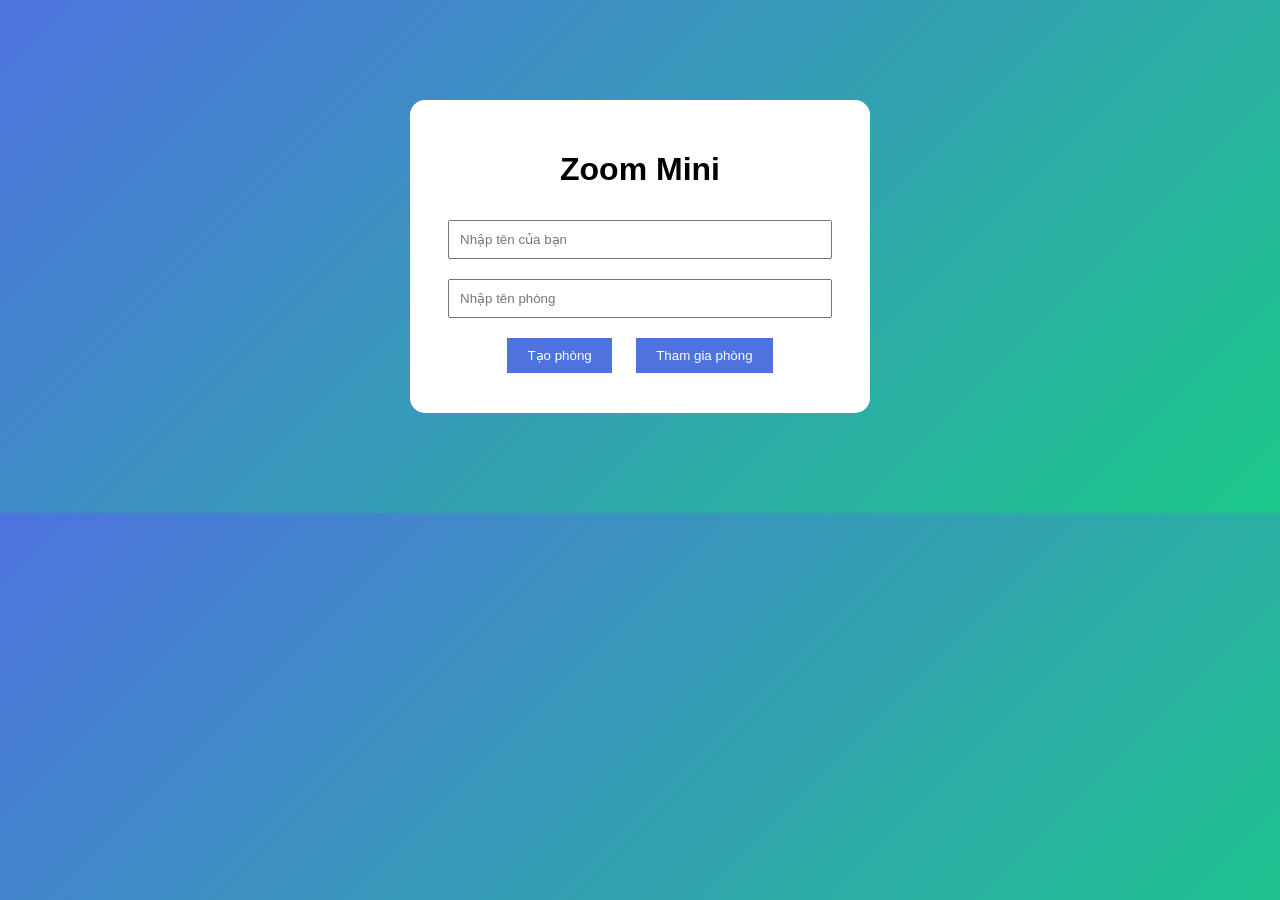
==== index.html @ 0fcae4ce "Add files via upload" ====
<!DOCTYPE html>
<html>
<head>
    <title>Zoom Mini</title>
    <link rel="stylesheet" href="style.css">
</head>
<body>

<div class="card">
    <h1>Zoom Mini</h1>

    <input type="text" id="username" placeholder="Nhập tên của bạn">
    <input type="text" id="room" placeholder="Nhập tên phòng">

    <button onclick="createRoom()">Tạo phòng</button>
    <button onclick="joinRoom()">Tham gia phòng</button>
</div>

<script>
function createRoom(){
    let name = document.getElementById("username").value;
    let room = document.getElementById("room").value;

    if(name=="" || room==""){
        alert("Nhập đầy đủ thông tin");
        return;
    }

    localStorage.setItem("username", name);
    localStorage.setItem("isHost", "true");

    window.location.href = "meeting.html?room=" + room;
}

function joinRoom(){
    let name = document.getElementById("username").value;
    let room = document.getElementById("room").value;

    if(name=="" || room==""){
        alert("Nhập đầy đủ thông tin");
        return;
    }

    localStorage.setItem("username", name);
    localStorage.setItem("isHost", "false");

    window.location.href = "meeting.html?room=" + room;
}
</script>

</body>
</html>
---- style.css ----
body{
    margin:0;
    font-family: Arial;
    background: linear-gradient(135deg,#4e73df,#1cc88a);
    text-align:center;
}

.card{
    background:white;
    width:400px;
    padding:30px;
    margin:100px auto;
    border-radius:15px;
}

input{
    width:90%;
    padding:10px;
    margin:10px 0;
}

button{
    padding:10px 20px;
    margin:10px;
    border:none;
    background:#4e73df;
    color:white;
    cursor:pointer;
}
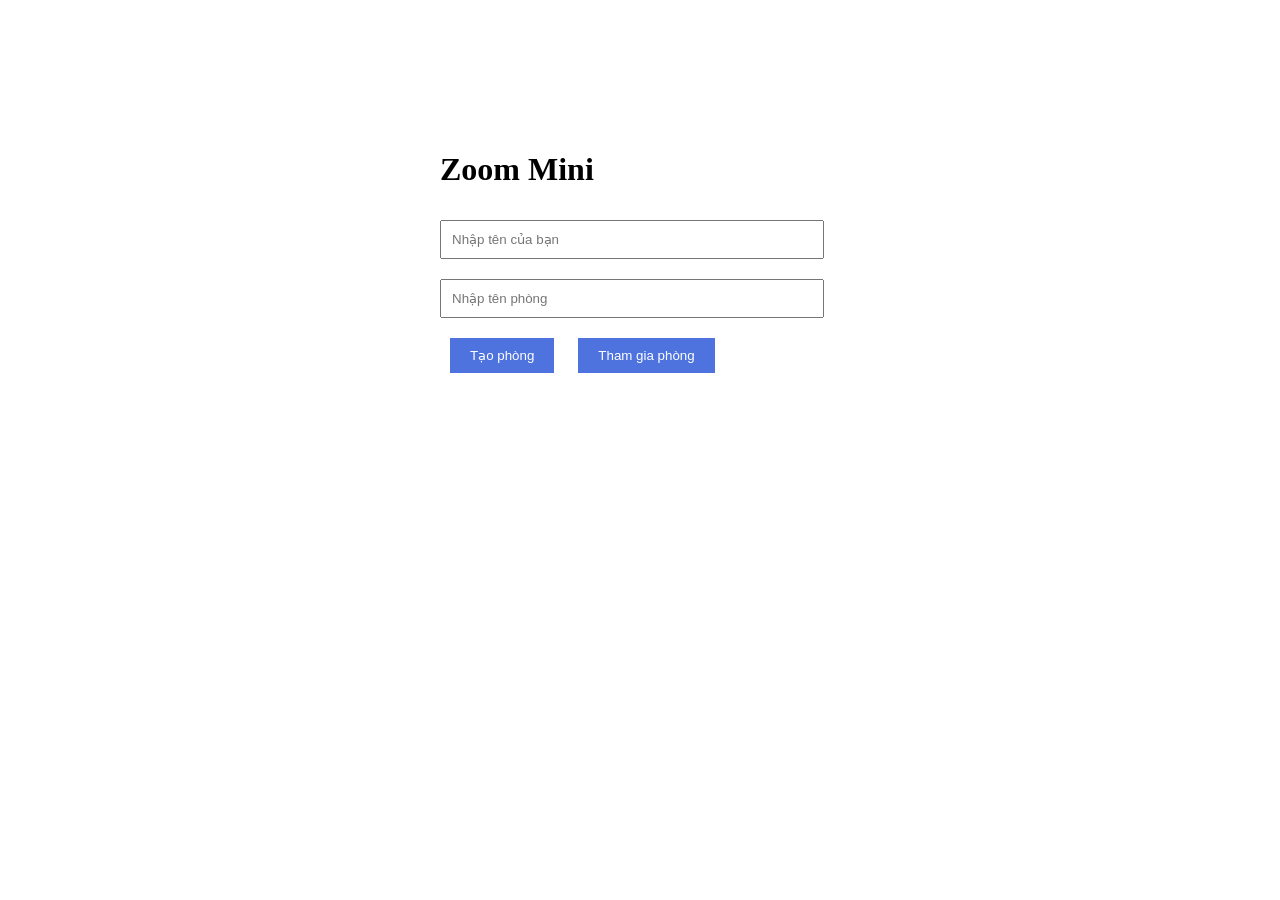
==== commit 6970de88: "Update phong" ====
--- a/index.html
+++ b/index.html
@@ -13,7 +13,24 @@
     <input type="text" id="room" placeholder="Nhập tên phòng">
 
     <button onclick="createRoom()">Tạo phòng</button>
-    <button onclick="joinRoom()">Tham gia phòng</button>
+<button onclick="joinRoom()">Tham gia phòng</button>
+
+<script>
+function createRoom(){
+    const name = document.querySelector("input[placeholder='Nhập tên của bạn']").value;
+    const room = document.querySelector("input[placeholder='Nhập tên phòng']").value;
+
+    if(name && room){
+        window.location.href = "meeting.html?name=" + name + "&room=" + room;
+    } else {
+        alert("Vui lòng nhập đầy đủ thông tin");
+    }
+}
+
+function joinRoom(){
+    createRoom();
+}
+</script>
 </div>
 
 <script>
@@ -49,4 +66,5 @@
 </script>
 
 </body>
-</html>+
+</html>
--- a/style.css
+++ b/style.css
@@ -1,3 +1,11 @@
+<style>
+div[class*="watermark"] {
+    display: none !important;
+}
+header {
+    display: none !important;
+}
+</style>
 body{
     margin:0;
     font-family: Arial;
@@ -26,4 +34,6 @@
     background:#4e73df;
     color:white;
     cursor:pointer;
-}+
+}
+
